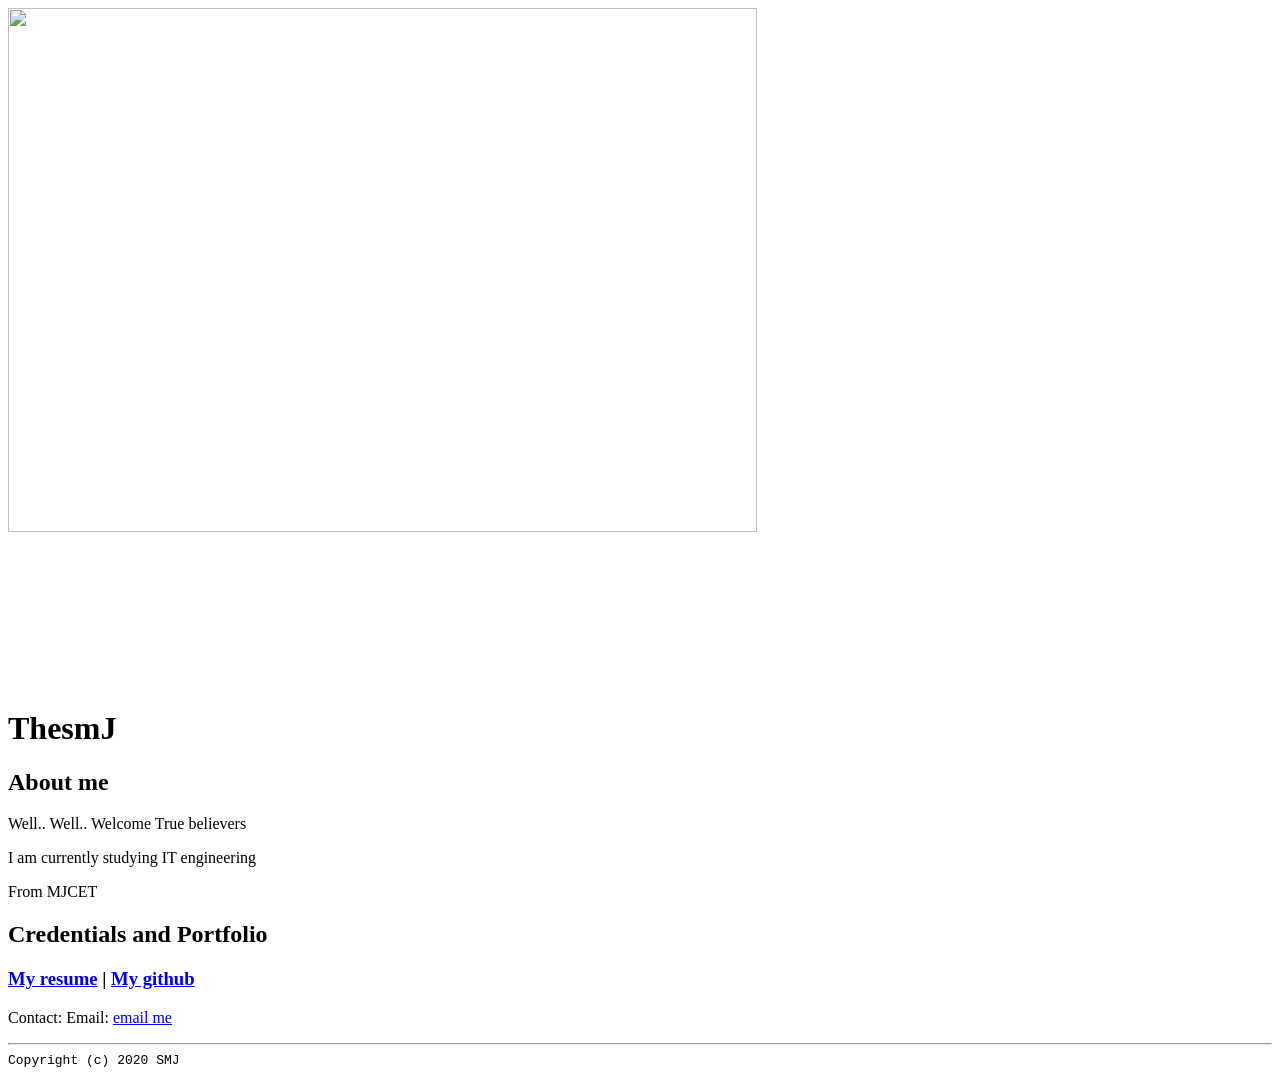
==== index.html @ d557e543 "Rename prroject.html to index.html" ====
<html lang="eng">

<header>
 <title> SMJ's PROTOCOL </title>
 <link rel="stylesheet" href="C:\Users\Faraz\Documents\sda\bhfb.css">
 <link rel="FaviconIcon" href="favicon.ico" type="image/x-icon">
 <link rel="shortcut" href="favicon.ico" type="image/x-icon">
 <meta name="viewport" content="width=device-width, initial-scale=1, shrink-to-fit=no">
 <meta name="name" content="SMJ's portal">
 <meta name="robots" content="noindex, nofollow">
</header>

<body>
  <img src="C:\Users\Faraz\Downloads\karma.jpg" width="77%"">
  <h1>ThesmJ</h1>
  <h2>About me</h2>
  <p>Well.. Well.. Welcome True believers</p>
  <p>I am currently studying IT engineering</p>
  <p>From MJCET</p>
  <h2>Credentials and Portfolio</h2>

  <h3><a href="#">My resume</a> | <a href="https://www.google.com/">My github</a></h3>

  <p>Contact:
    Email: <a href="<a href="mailto:syedfarazcool@gmail.com">email me</a></p>

  </body>

  <footer>
  <hr>
  <code>Copyright (c) 2020 SMJ</code>



  </footer>








</html>
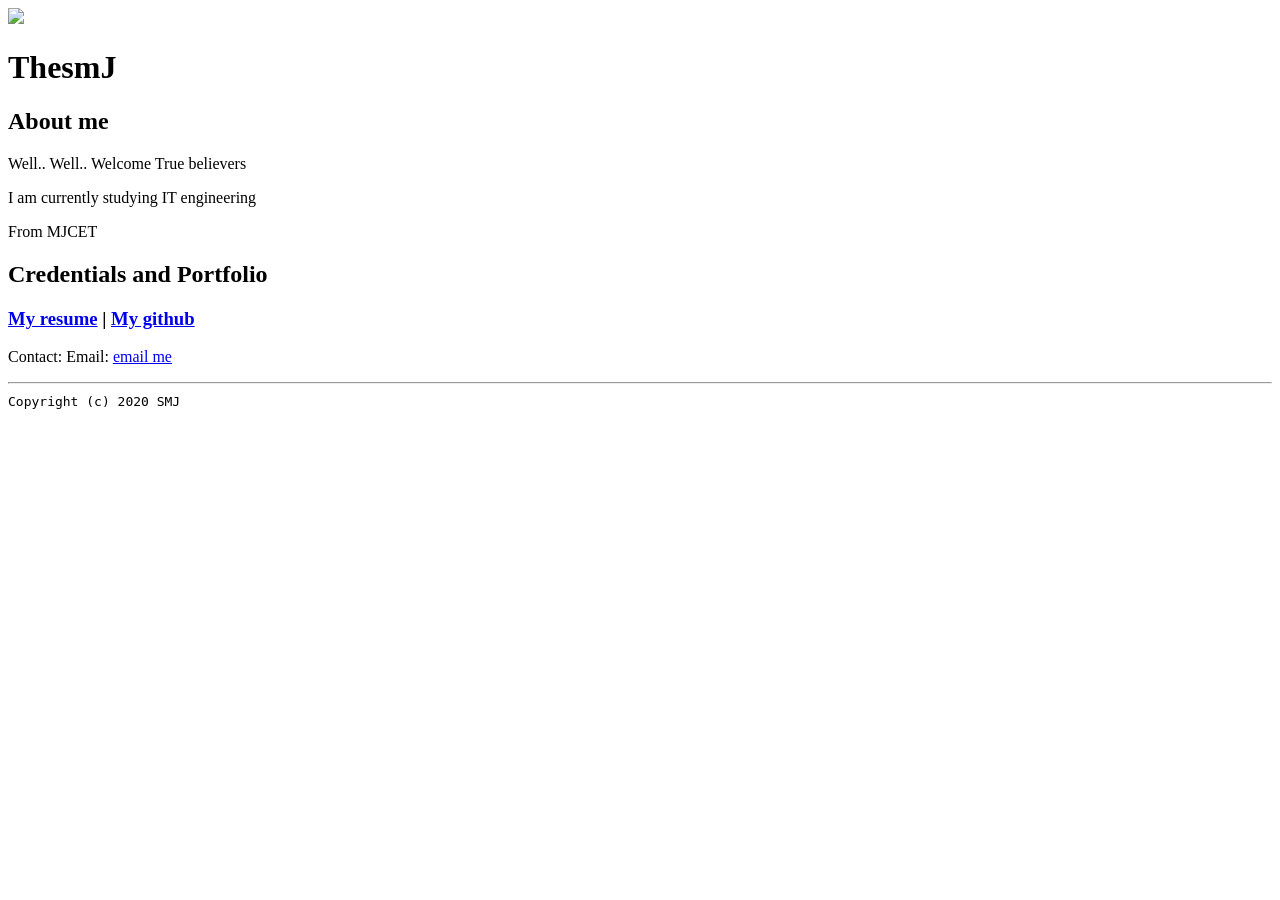
==== commit d62c4d3e: "Update index.html" ====
--- a/index.html
+++ b/index.html
@@ -1,14 +1,16 @@
+<!DOCTYPE HTML>
 <html lang="eng">
 
-<header>
+<head>
+ <meta name="viewport" content="width=device-width, initial-scale=1, shrink-to-fit=no">
+ <meta name="name" content="SMJ's portal">
+ <meta name="robots" content="noindex, nofollow">
  <title> SMJ's PROTOCOL </title>
  <link rel="stylesheet" href="C:\Users\Faraz\Documents\sda\bhfb.css">
  <link rel="FaviconIcon" href="favicon.ico" type="image/x-icon">
  <link rel="shortcut" href="favicon.ico" type="image/x-icon">
- <meta name="viewport" content="width=device-width, initial-scale=1, shrink-to-fit=no">
- <meta name="name" content="SMJ's portal">
- <meta name="robots" content="noindex, nofollow">
-</header>
+
+</head>
 
 <body>
   <img src="C:\Users\Faraz\Downloads\karma.jpg" width="77%"">
@@ -24,7 +26,7 @@
   <p>Contact:
     Email: <a href="<a href="mailto:syedfarazcool@gmail.com">email me</a></p>
 
-  </body>
+  
 
   <footer>
   <hr>
@@ -34,7 +36,7 @@
 
   </footer>
 
-
+</body>
 
 
 
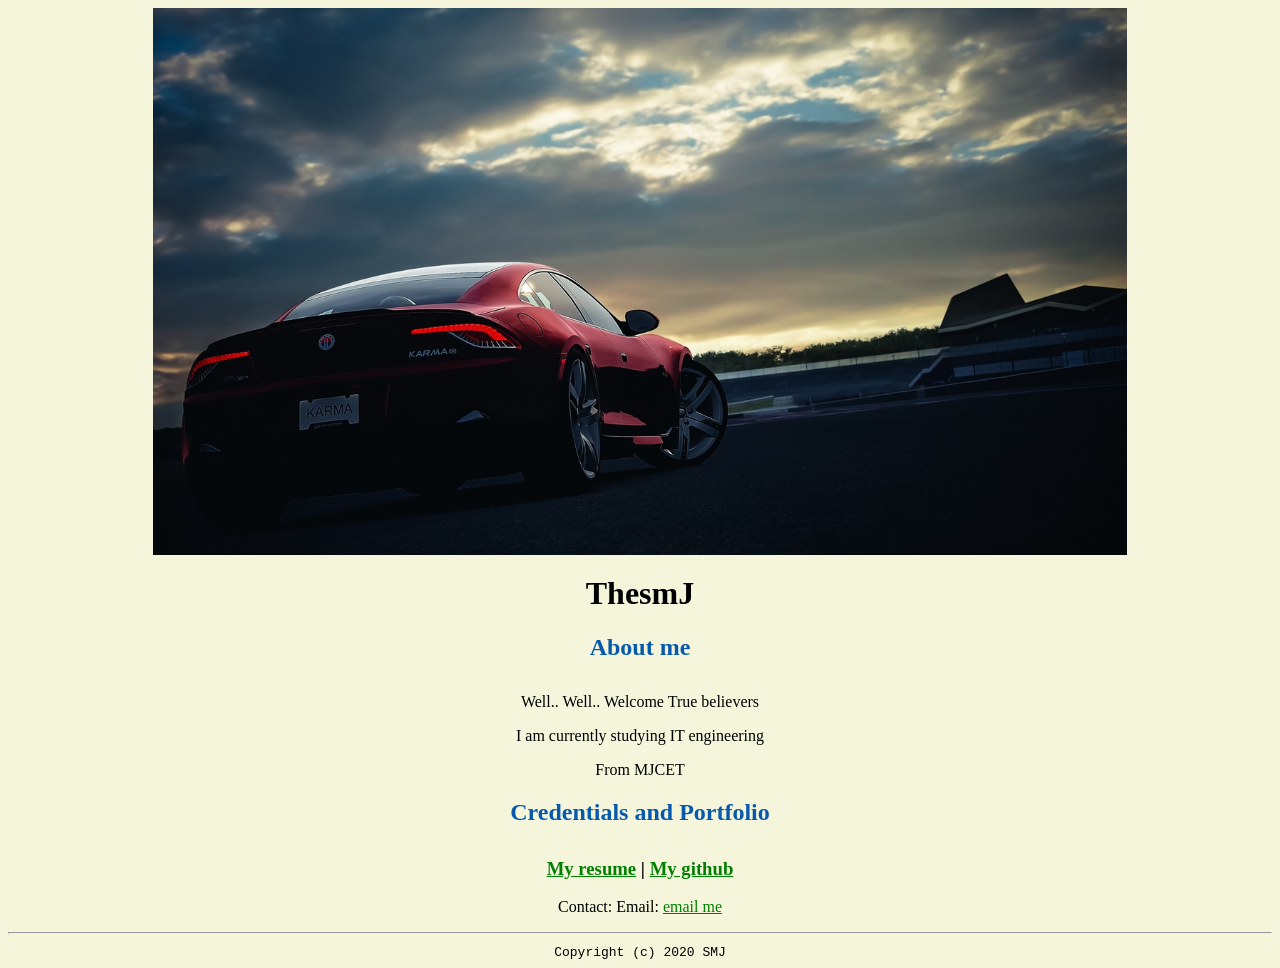
==== commit baece8d1: "Update index.html" ====
--- a/index.html
+++ b/index.html
@@ -6,14 +6,14 @@
  <meta name="name" content="SMJ's portal">
  <meta name="robots" content="noindex, nofollow">
  <title> SMJ's PROTOCOL </title>
- <link rel="stylesheet" href="C:\Users\Faraz\Documents\sda\bhfb.css">
+ <link rel="stylesheet" href="css/style.css">
  <link rel="FaviconIcon" href="favicon.ico" type="image/x-icon">
  <link rel="shortcut" href="favicon.ico" type="image/x-icon">
 
 </head>
 
 <body>
-  <img src="C:\Users\Faraz\Downloads\karma.jpg" width="77%"">
+  <img src="images/karma.jpg" width="77%"">
   <h1>ThesmJ</h1>
   <h2>About me</h2>
   <p>Well.. Well.. Welcome True believers</p>
--- a/css/style.css
+++ b/css/style.css
@@ -0,0 +1,30 @@
+a{
+  color: green;
+
+}
+
+a:hover{
+  color: red;
+}
+
+
+
+
+body{
+  background-color: beige;
+  text-align: center;
+}
+
+
+
+
+h1{
+  margin-top:1rem;
+  margin-bottom:o=0.5rem;
+}
+
+
+h2{
+  color: #075AAB;
+  margin-bottom: 2rem;
+}
